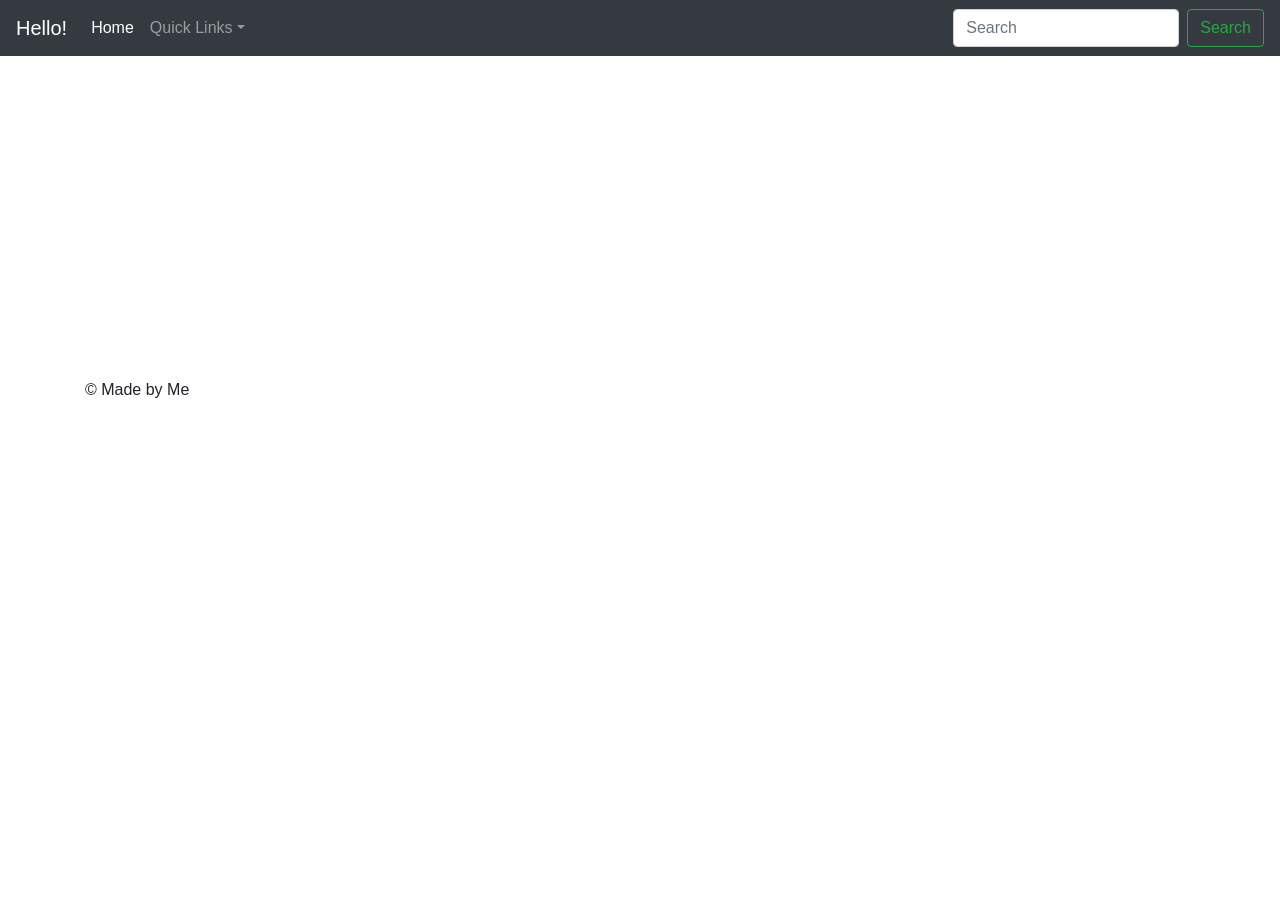
==== App Inventor/index.html @ 5e7e8750 "Updated button and dropdown functionality, made navbar uniform" ====
<!doctype html>
<html lang="en">
  <head>
    <meta charset="utf-8">
    <meta name="viewport" content="width=device-width, initial-scale=1, shrink-to-fit=no">
    <meta name="description" content="">
    <meta name="author" content="">

    <title>CS 160</title>

    <!-- Bootstrap core CSS -->
    <link rel="stylesheet" href="https://stackpath.bootstrapcdn.com/bootstrap/4.1.3/css/bootstrap.min.css" integrity="sha384-MCw98/SFnGE8fJT3GXwEOngsV7Zt27NXFoaoApmYm81iuXoPkFOJwJ8ERdknLPMO" crossorigin="anonymous">
    <!-- Custom styles for this template -->
    <link href="screen.css" rel="stylesheet">
  </head>

  <body>

    <nav class="navbar navbar-expand-md navbar-dark fixed-top bg-dark">
      <a class="navbar-brand" href="#">Hello!</a>
      <button class="navbar-toggler" type="button" data-toggle="collapse" data-target="#navbarsExampleDefault" aria-controls="navbarsExampleDefault" aria-expanded="false" aria-label="Toggle navigation">
        <span class="navbar-toggler-icon"></span>
      </button>

      <div class="collapse navbar-collapse" id="navbarsExampleDefault">
        <ul class="navbar-nav mr-auto">
          <li class="nav-item active">
            <a class="nav-link" href="C:\Users\ron\Documents\repository1\ronalds293.github.io\index.html">Home <span class="sr-only">(current)</span></a>
          <li class="nav-item dropdown">
            <a class="nav-link dropdown-toggle" href="http://example.com" id="dropdown01" data-toggle="dropdown" aria-haspopup="true" aria-expanded="false">Quick Links</a>
            <div class="dropdown-menu" aria-labelledby="dropdown01">
              <a class="dropdown-item" href="C:\Users\ron\Documents\repository1\ronalds293.github.io\Scratch\index.html">Scratch</a>
              <a class="dropdown-item" href="">Colleges</a>
              <a class="dropdown-item" href="C:\Users\ron\Documents\repository1\ronalds293.github.io\Reading Questions and Answers\index.html">Q&A Answers</a>
              <a class="dropdown-item" href="C:\Users\ron\Documents\repository1\ronalds293.github.io\App Inventor\index.html">App Inventor</a>
              <a class="dropdown-item" href="C:\Users\ron\Documents\repository1\ronalds293.github.io\Python\index.html">Python</a>
            </div>
          </li>
        </ul>
        <form class="form-inline my-2 my-lg-0">
          <input class="form-control mr-sm-2" type="text" placeholder="Search" aria-label="Search">
          <button class="btn btn-outline-success my-2 my-sm-0" type="submit">Search</button>
        </form>
      </div>
    </nav>





<!DOCTYPE html>
<html>
<head>
<title>Page Title</title>
</head>
<body>

<h1>App Inventor Work</h1>

<iframe width="560" height="315" src="https://www.youtube.com/embed/KYbVPwnIEHM" frameborder="0" allow="autoplay; encrypted-media" allowfullscreen></iframe>

</body>
<footer class="container">
    <p>&copy; Made by Me <Menu></Menu></p>
  </footer>

  <!-- Bootstrap core JavaScript
  ================================================== -->
  <!-- Placed at the end of the document so the pages load faster -->
  <script src="https://code.jquery.com/jquery-3.3.1.slim.min.js" integrity="sha384-q8i/X+965DzO0rT7abK41JStQIAqVgRVzpbzo5smXKp4YfRvH+8abtTE1Pi6jizo" crossorigin="anonymous"></script>
  <script src="https://cdnjs.cloudflare.com/ajax/libs/popper.js/1.14.3/umd/popper.min.js" integrity="sha384-ZMP7rVo3mIykV+2+9J3UJ46jBk0WLaUAdn689aCwoqbBJiSnjAK/l8WvCWPIPm49" crossorigin="anonymous"></script>
  <script src="https://stackpath.bootstrapcdn.com/bootstrap/4.1.3/js/bootstrap.min.js" integrity="sha384-ChfqqxuZUCnJSK3+MXmPNIyE6ZbWh2IMqE241rYiqJxyMiZ6OW/JmZQ5stwEULTy" crossorigin="anonymous"></script>
</body>
</html>
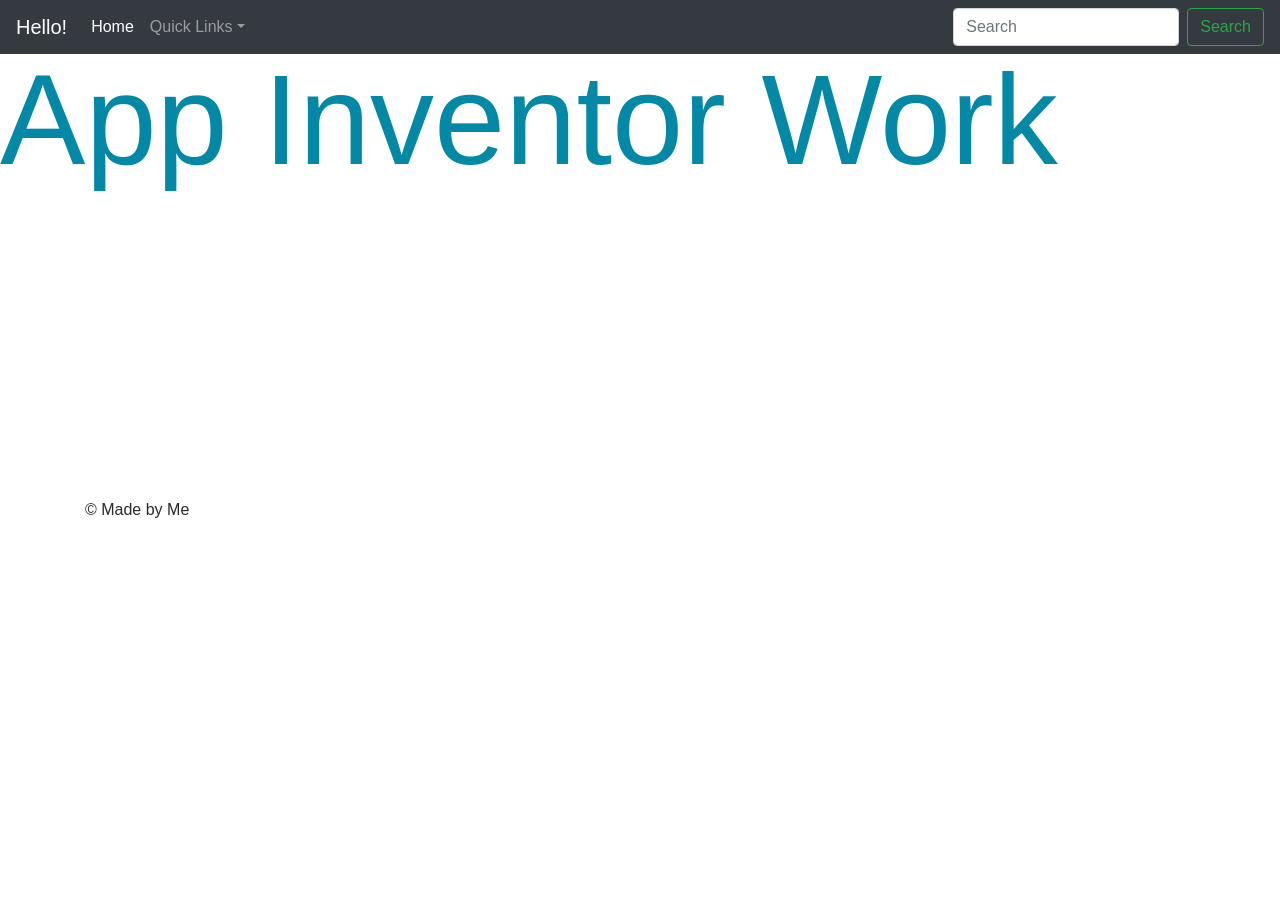
==== commit 16cdd0db: "updated css files" ====
--- a/App Inventor/index.html
+++ b/App Inventor/index.html
@@ -25,15 +25,16 @@
       <div class="collapse navbar-collapse" id="navbarsExampleDefault">
         <ul class="navbar-nav mr-auto">
           <li class="nav-item active">
-            <a class="nav-link" href="C:\Users\ron\Documents\repository1\ronalds293.github.io\index.html">Home <span class="sr-only">(current)</span></a>
+            <a class="nav-link" href="https://ronalds293.github.io\index.html">Home <span class="sr-only">(current)</span></a>
           <li class="nav-item dropdown">
             <a class="nav-link dropdown-toggle" href="http://example.com" id="dropdown01" data-toggle="dropdown" aria-haspopup="true" aria-expanded="false">Quick Links</a>
             <div class="dropdown-menu" aria-labelledby="dropdown01">
-              <a class="dropdown-item" href="C:\Users\ron\Documents\repository1\ronalds293.github.io\Scratch\index.html">Scratch</a>
-              <a class="dropdown-item" href="">Colleges</a>
-              <a class="dropdown-item" href="C:\Users\ron\Documents\repository1\ronalds293.github.io\Reading Questions and Answers\index.html">Q&A Answers</a>
-              <a class="dropdown-item" href="C:\Users\ron\Documents\repository1\ronalds293.github.io\App Inventor\index.html">App Inventor</a>
-              <a class="dropdown-item" href="C:\Users\ron\Documents\repository1\ronalds293.github.io\Python\index.html">Python</a>
+              <a class="dropdown-item" href="https://ronalds293.github.io/Scratch/index.html">Scratch</a>
+              <a class="dropdown-item" href="https://ronalds293.github.io\Colleges\index.html">Colleges</a>
+              <a class="dropdown-item" href="https://ronalds293.github.io\Reading Questions and Answers\index.html">Q&A Answers</a>
+              <a class="dropdown-item" href="https://ronalds293.github.io\App Inventor\index.html">App Inventor</a>
+              <a class="dropdown-item" href="https://ronalds293.github.io\Python\index.html">Python</a>
+              <a class="dropdown-item" href="https://ronalds293.github.io\Code HS\index.html">CodeHS</a>
             </div>
           </li>
         </ul>
--- a/App Inventor/screen.css
+++ b/App Inventor/screen.css
@@ -0,0 +1,66 @@
+html, body, div, span, applet, object, iframe,
+h1, h2, h3, h4, h5, h6, p, blockquote, pre,
+a, abbr, acronym, address, big, cite, code,
+del, dfn, em, img, ins, kbd, q, s, samp,
+small, strike, strong, sub, sup, tt, var,
+b, u, i, center,
+dl, dt, dd, ol, ul, li,
+fieldset, form, label, legend,
+table, caption, tbody, tfoot, thead, tr, th, td,
+article, aside, canvas, details, embed,
+figure, figcaption, footer, header, hgroup,
+menu, nav, output, ruby, section, summary,
+time, mark, audio, video {
+  margin: 0;
+  padding: 0;
+  border: 0;
+  font-size: 100%;
+  font: inherit;
+  vertical-align: baseline; }
+
+body {
+  line-height: 1; }
+  body {
+    padding-top: 3.5rem;
+  }
+
+ol, ul {
+  list-style: none; }
+
+table {
+  border-collapse: collapse;
+  border-spacing: 0; }
+
+caption, th, td {
+  text-align: left;
+  font-weight: normal;
+  vertical-align: middle; }
+
+q, blockquote {
+  quotes: none; }
+  q:before, q:after, blockquote:before, blockquote:after {
+    content: "";
+    content: none; }
+
+a img {
+  border: none; }
+
+article, aside, details, figcaption, figure, footer, header, hgroup, menu, nav, section, summary {
+  display: block; }
+
+body {
+  font-family: sans-serif;
+  color: #2a2a2a; }
+
+a {
+  color: #0388a6; }
+  a:hover {
+    color: #009ce0; }
+
+#main {
+  padding: 50px; }
+
+  h1 {
+    font-size: 8em;
+    color: #0388a6;
+   }
